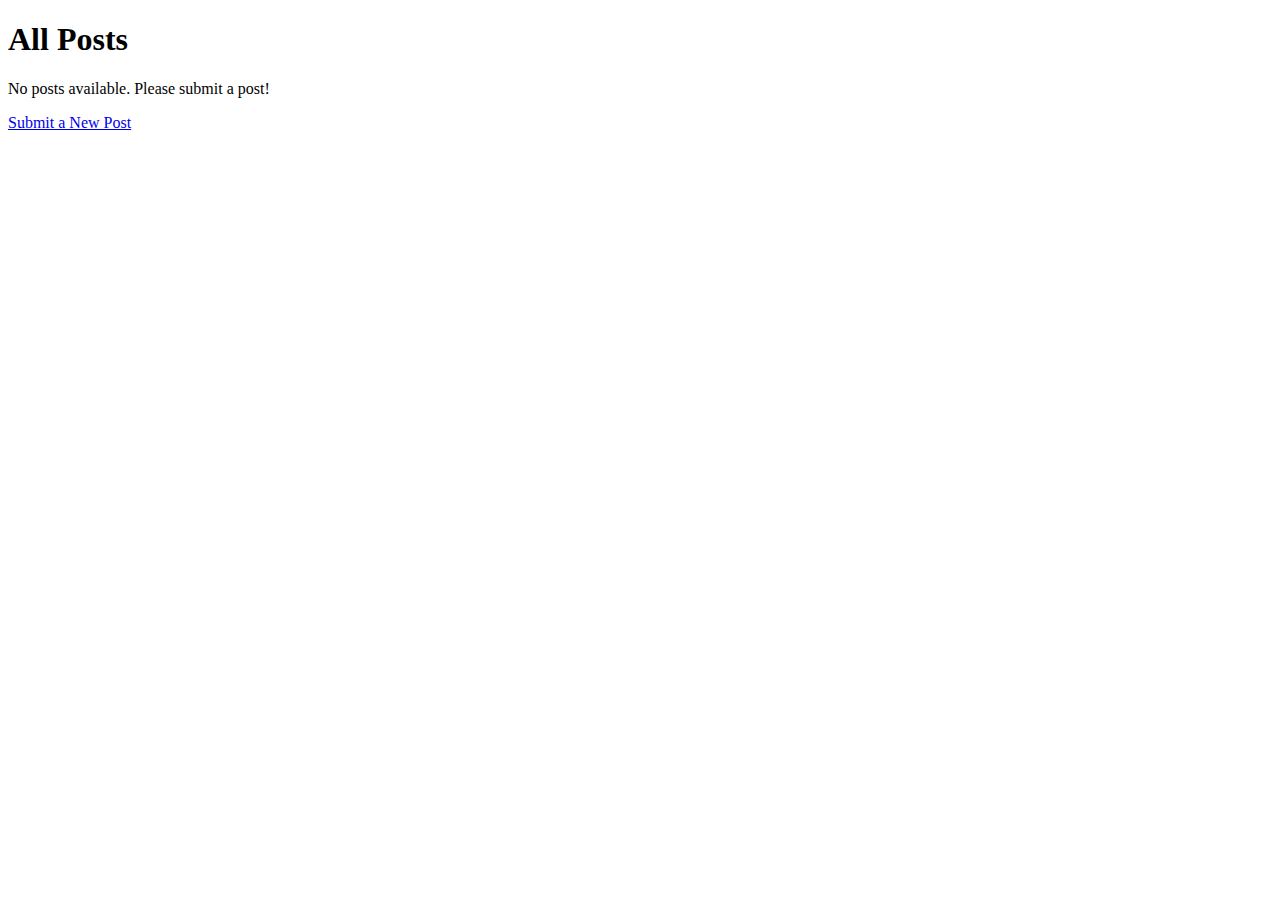
==== index.html @ 154a3a2a "index.html" ====
<!DOCTYPE html>
<html lang="en">
<head>
    <meta charset="UTF-8">
    <meta name="viewport" content="width=device-width, initial-scale=1.0">
    <title>Airdrop</title>
    <link rel="stylesheet" href="styles.css">
</head>
<body>
    <div class="container">
        <h1>All Posts</h1>
        <div id="postContainer" class="post-grid"></div>
        <p><a href="form.html">Submit a New Post</a></p>
    </div>

    <script>
        const posts = JSON.parse(localStorage.getItem('posts')) || [];
        const postContainer = document.getElementById('postContainer');

        if (posts.length === 0) {
            postContainer.innerHTML = '<p>No posts available. Please submit a post!</p>';
        } else {
            posts.forEach(post => {
                const postDiv = document.createElement('div');
                postDiv.classList.add('post-card');

                postDiv.innerHTML = `
                    <div class="post-image">
                        <img src="${post.logo}" alt="${post.name}" class="logo">
                    </div>
                    <div class="post-details">
                        <h2>${post.name}</h2>
                        <p>${post.description}</p>
                        <p><strong>Start Date:</strong> ${post.startDate}</p>
                    </div>
                    <div class="post-link">
                        <a href="${post.link}" class="button">Join Airdrop</a>
                    </div>
                `;
                postContainer.appendChild(postDiv);
            });
        }
    </script>
</body>
</html>
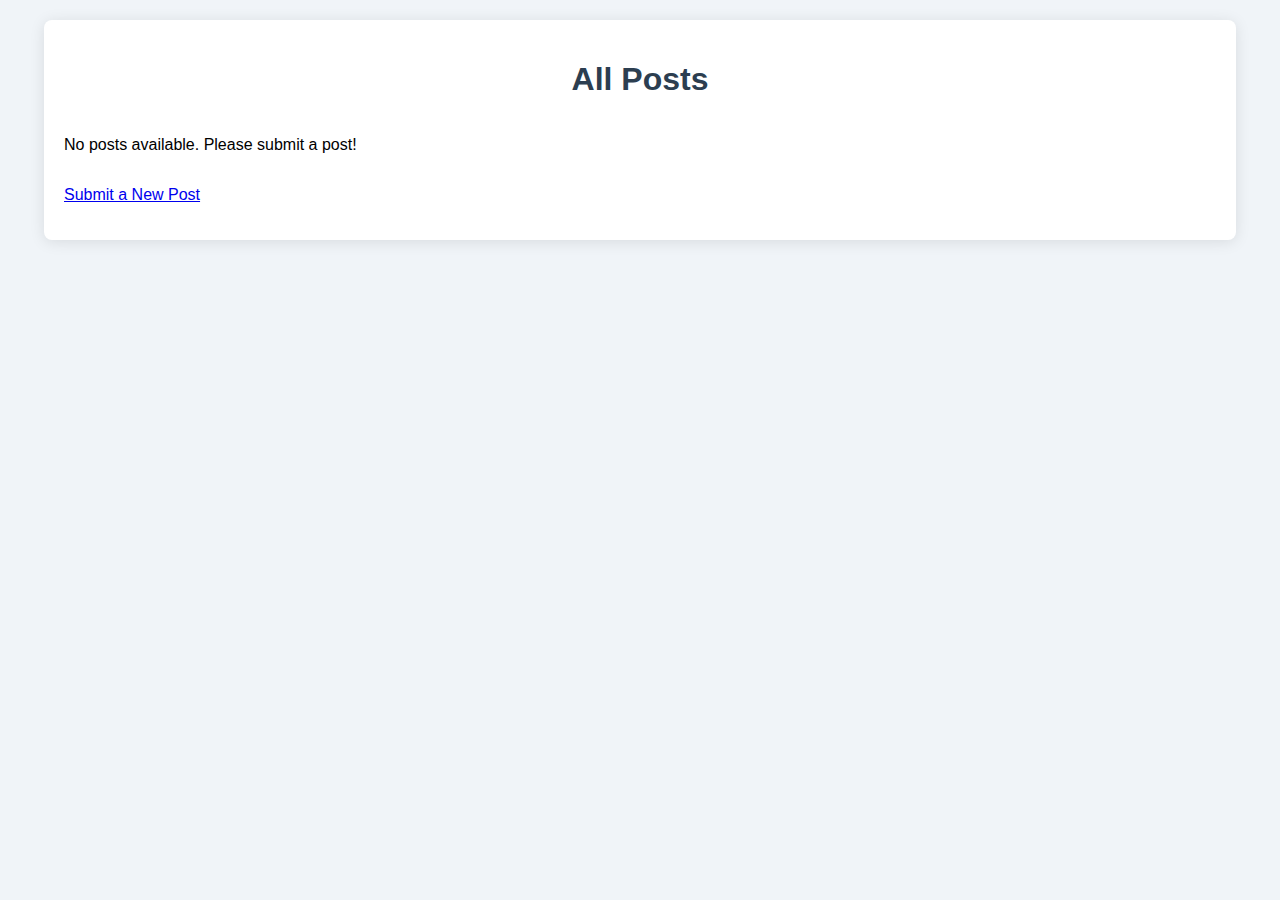
==== commit 97a1f9d1: "index.html" ====
--- a/index.html
+++ b/index.html
@@ -3,7 +3,7 @@
 <head>
     <meta charset="UTF-8">
     <meta name="viewport" content="width=device-width, initial-scale=1.0">
-    <title>Airdrop</title>
+    <title>All Posts</title>
     <link rel="stylesheet" href="styles.css">
 </head>
 <body>
@@ -14,32 +14,45 @@
     </div>
 
     <script>
-        const posts = JSON.parse(localStorage.getItem('posts')) || [];
+        // Placeholder for where you'd fetch posts from a server
+        async function fetchPosts() {
+            // Implement fetching posts from server or JSON file here
+            return [];
+        }
+
+        const posts = []; // Replace with fetched posts
         const postContainer = document.getElementById('postContainer');
 
-        if (posts.length === 0) {
-            postContainer.innerHTML = '<p>No posts available. Please submit a post!</p>';
-        } else {
-            posts.forEach(post => {
-                const postDiv = document.createElement('div');
-                postDiv.classList.add('post-card');
+        async function loadPosts() {
+            const fetchedPosts = await fetchPosts();
+            posts.push(...fetchedPosts);
 
-                postDiv.innerHTML = `
-                    <div class="post-image">
-                        <img src="${post.logo}" alt="${post.name}" class="logo">
-                    </div>
-                    <div class="post-details">
-                        <h2>${post.name}</h2>
-                        <p>${post.description}</p>
-                        <p><strong>Start Date:</strong> ${post.startDate}</p>
-                    </div>
-                    <div class="post-link">
-                        <a href="${post.link}" class="button">Join Airdrop</a>
-                    </div>
-                `;
-                postContainer.appendChild(postDiv);
-            });
+            if (posts.length === 0) {
+                postContainer.innerHTML = '<p>No posts available. Please submit a post!</p>';
+            } else {
+                posts.forEach(post => {
+                    const postDiv = document.createElement('div');
+                    postDiv.classList.add('post-card');
+
+                    postDiv.innerHTML = `
+                        <div class="post-image">
+                            <img src="${post.logo}" alt="${post.name}" class="logo">
+                        </div>
+                        <div class="post-details">
+                            <h2>${post.name}</h2>
+                            <p>${post.description}</p>
+                            <p><strong>Start Date:</strong> ${post.startDate}</p>
+                        </div>
+                        <div class="post-link">
+                            <a href="${post.link}" class="button">Join Airdrop</a>
+                        </div>
+                    `;
+                    postContainer.appendChild(postDiv);
+                });
+            }
         }
+
+        loadPosts();
     </script>
 </body>
 </html>
--- a/styles.css
+++ b/styles.css
@@ -0,0 +1,73 @@
+body {
+    font-family: 'Arial', sans-serif;
+    margin: 0;
+    padding: 0;
+    background-color: #f0f4f8;
+}
+
+.container {
+    width: 90%;
+    max-width: 1200px;
+    margin: 20px auto;
+    background: white;
+    padding: 20px;
+    border-radius: 8px;
+    box-shadow: 0 2px 15px rgba(0, 0, 0, 0.1);
+}
+
+h1 {
+    color: #2c3e50;
+    text-align: center;
+}
+
+.post-grid {
+    display: grid;
+    grid-template-columns: repeat(auto-fill, minmax(300px, 1fr));
+    gap: 20px;
+}
+
+.post-card {
+    background: #ecf0f1;
+    border-radius: 8px;
+    padding: 15px;
+    box-shadow: 0 1px 5px rgba(0, 0, 0, 0.1);
+    transition: transform 0.2s;
+}
+
+.post-card:hover {
+    transform: translateY(-2px);
+}
+
+.post-image {
+    text-align: center;
+    margin-bottom: 10px;
+}
+
+.logo {
+    width: 100px;
+    height: 100px;
+    border-radius: 50%;
+}
+
+.post-details {
+    text-align: center;
+    margin-bottom: 10px;
+}
+
+.post-link {
+    text-align: center;
+}
+
+.button {
+    display: inline-block;
+    padding: 10px 15px;
+    background-color: #3498db;
+    color: white;
+    text-decoration: none;
+    border-radius: 4px;
+    transition: background-color 0.3s;
+}
+
+.button:hover {
+    background-color: #2980b9;
+}
